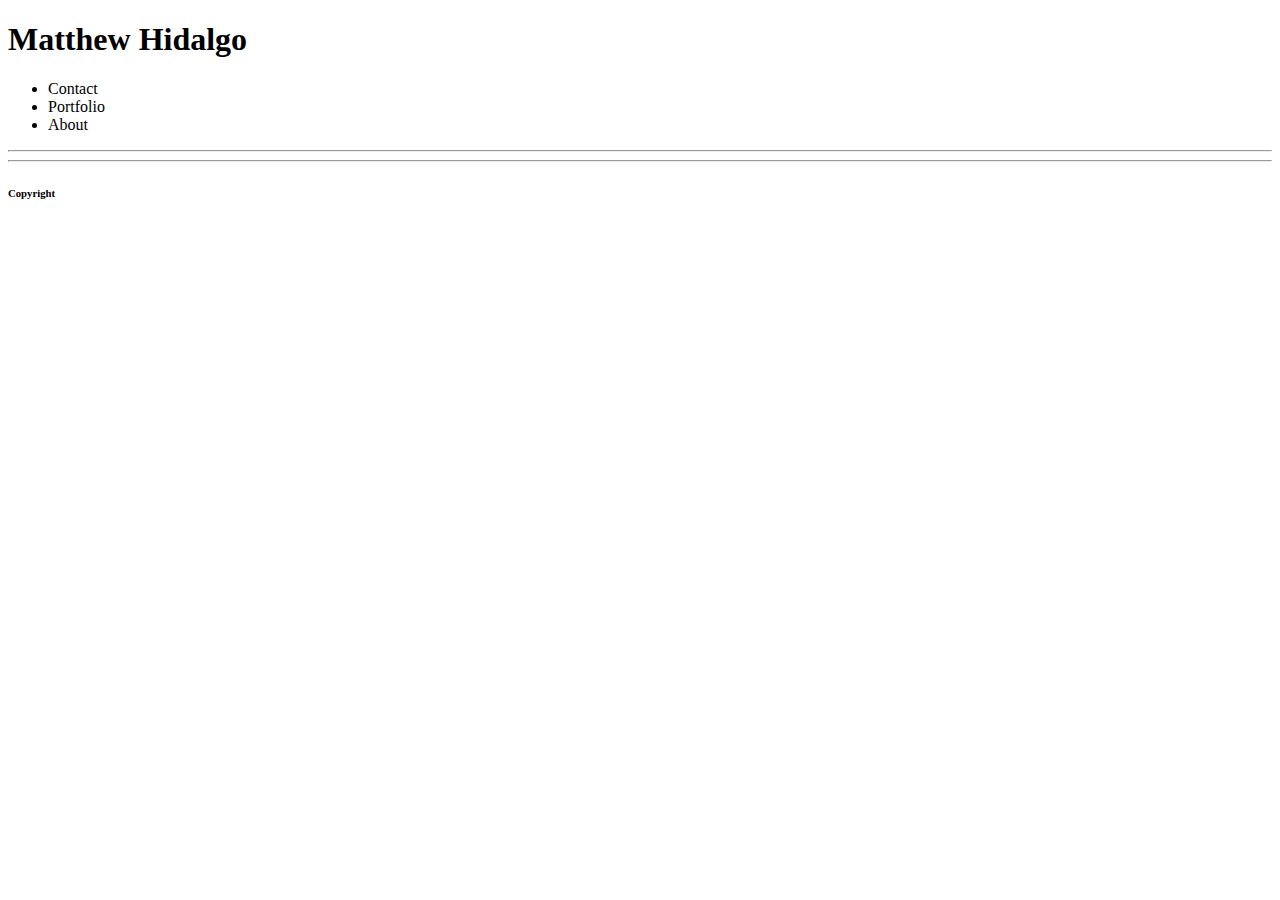
==== contact.html @ 2e39bd15 "HTML mark up" ====
<!DOCTYPE html>
<html>
    <header>
    </header>
    <nav>
        <h1>Matthew Hidalgo</h1>
            <ul>
                <li>Contact</li>
                <li>Portfolio</li>
                <li>About</li>
            </ul>
    </nav>
<hr>
    <body>

    </body>
<hr>
    <footer>
        <h6>Copyright</h6>
    </footer>
</html>
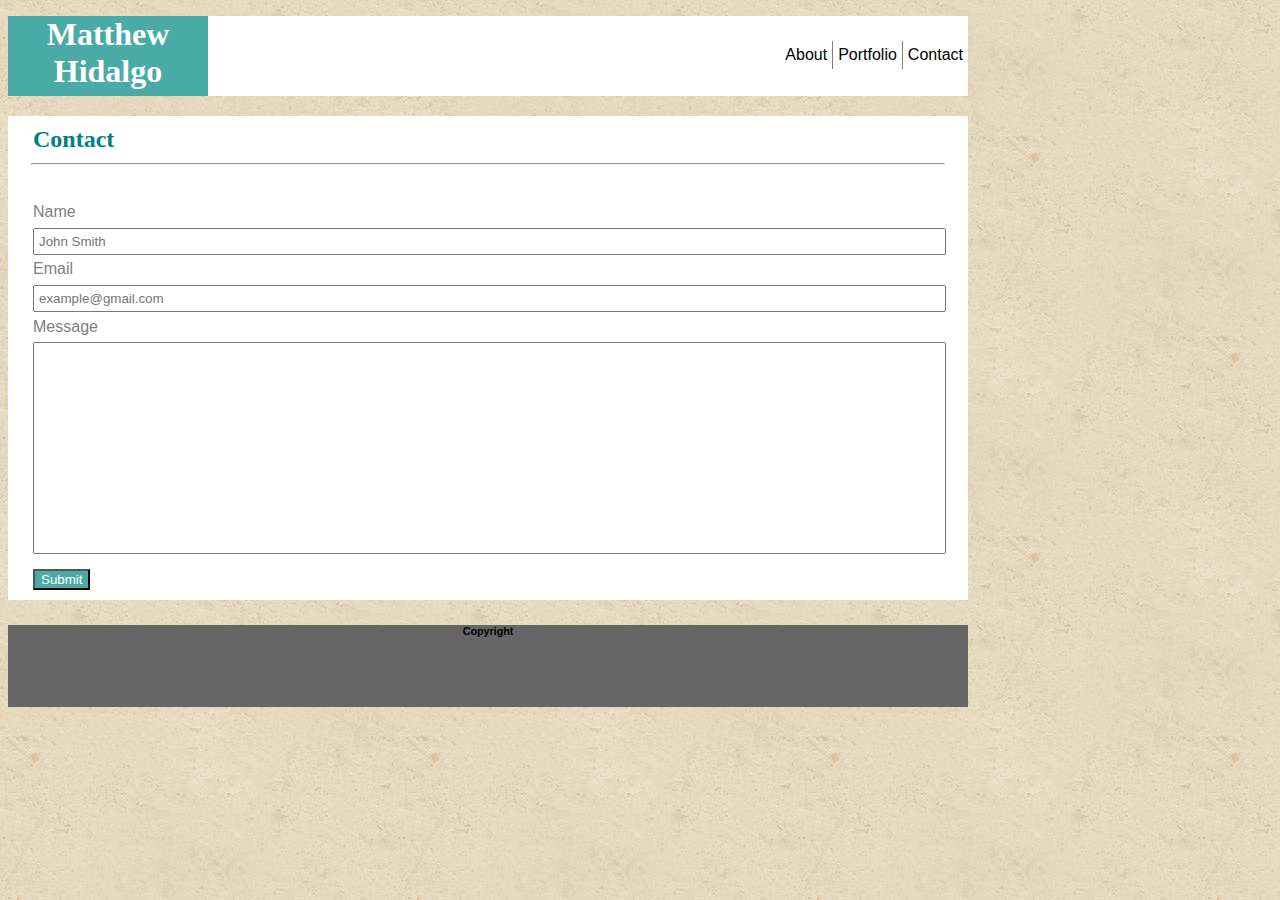
==== commit b42e4686: "CSS styling added" ====
--- a/contact.html
+++ b/contact.html
@@ -1,20 +1,35 @@
 <!DOCTYPE html>
 <html>
     <header>
+        <link rel="stylesheet" type="text/css" href="assets/css/style.css">
+        <h1 id="name">Matthew Hidalgo</h1>
+        <ul>
+            <li id="nb">Contact</li>
+            <li>Portfolio</li>
+            <li>About</li>
+        </ul>
     </header>
-    <nav>
-        <h1>Matthew Hidalgo</h1>
-            <ul>
-                <li>Contact</li>
-                <li>Portfolio</li>
-                <li>About</li>
-            </ul>
-    </nav>
-<hr>
-    <body>
-
-    </body>
-<hr>
+<body background="assets/images/vintage-concrete/vintage-concrete.png">
+    <section>
+        <h2>Contact</h2>
+    <hr>
+        <form>
+            <label for="name">Name</label>
+            <br>
+            <input placeholder="John Smith">
+            <br>
+            <label for="email">Email</label>
+            <br>
+            <input placeholder="example@gmail.com">
+            <br>
+            <label for="message">Message</label>
+            <br>
+            <input id="ih">
+        </form>
+        <button>Submit
+        </button>
+    </section>
+</body>
     <footer>
         <h6>Copyright</h6>
     </footer>
--- a/assets/css/style.css
+++ b/assets/css/style.css
@@ -0,0 +1,116 @@
+header{
+    background-color: #ffffff;
+    border-color: #cccccc;
+    font-family: 'Arial', 'Helvetica Neue', Helvetica, sans-serif;
+    border-width: 1px solid;
+    height: 80px;
+    margin: auto;
+}
+
+section{
+    background-color: #ffffff;
+    border-color: #dddddd;
+    margin: auto;
+}
+
+footer{
+    background-color: #666666;
+    height: 82px;
+    margin: auto;
+    text-align: center;
+}
+
+h1{
+    font-family: Georgia, 'Times New Roman', Times, serif;
+    }
+
+/* Headers for the body of each page */
+h2{
+    font-family: Georgia, 'Times New Roman', Times, serif;
+    position: relative;
+    right: 175px;
+    top: 10px;
+    color: teal;
+}
+
+body{
+    font-family: 'Arial', 'Helvetica Neue', Helvetica, sans-serif;
+    width: 960px;
+}
+
+p{
+    line-height: 1.8;
+    padding: 7px 20px 15px 20px;
+}
+
+/* Styling for my name */
+#name{
+    background-color: #4aaaa5;
+    width: 200px;
+    height: 80px;
+    float: left;
+    color: white;
+    text-align: center;
+    position: relative;
+    bottom: 21px;
+}
+
+/* Styling for links in Header*/
+li{
+    float: right;
+    display: inline;
+    position: relative;
+    top: 25px;
+    border-right: 1px solid gray;
+    padding: 5px;
+}
+
+/* ID for Contact in Header*/
+#nb{
+    border-right: none;
+}
+
+/* ID for my image on index.html page*/
+#mypic{
+    float: left;
+    height: 150px;
+    width: 100px;
+    padding: 22px;
+}
+
+#div{
+    clear: both;
+}
+
+#contact-info{
+    position: relative;
+    left: 25px;
+}
+
+button{
+    background-color: #4aaaa5;
+    color: #fff;
+    position: relative;
+    left: 25px;
+    bottom: 10px;
+}
+
+input {
+    width: 99%;
+    padding: 4px;
+}
+
+form{
+    padding: 25px;
+    line-height: 1.8;
+    color: gray;
+}
+
+hr{
+    width: 95%;
+}
+
+/* Message height for input on Contact page */
+#ih{
+    height: 200px;
+}
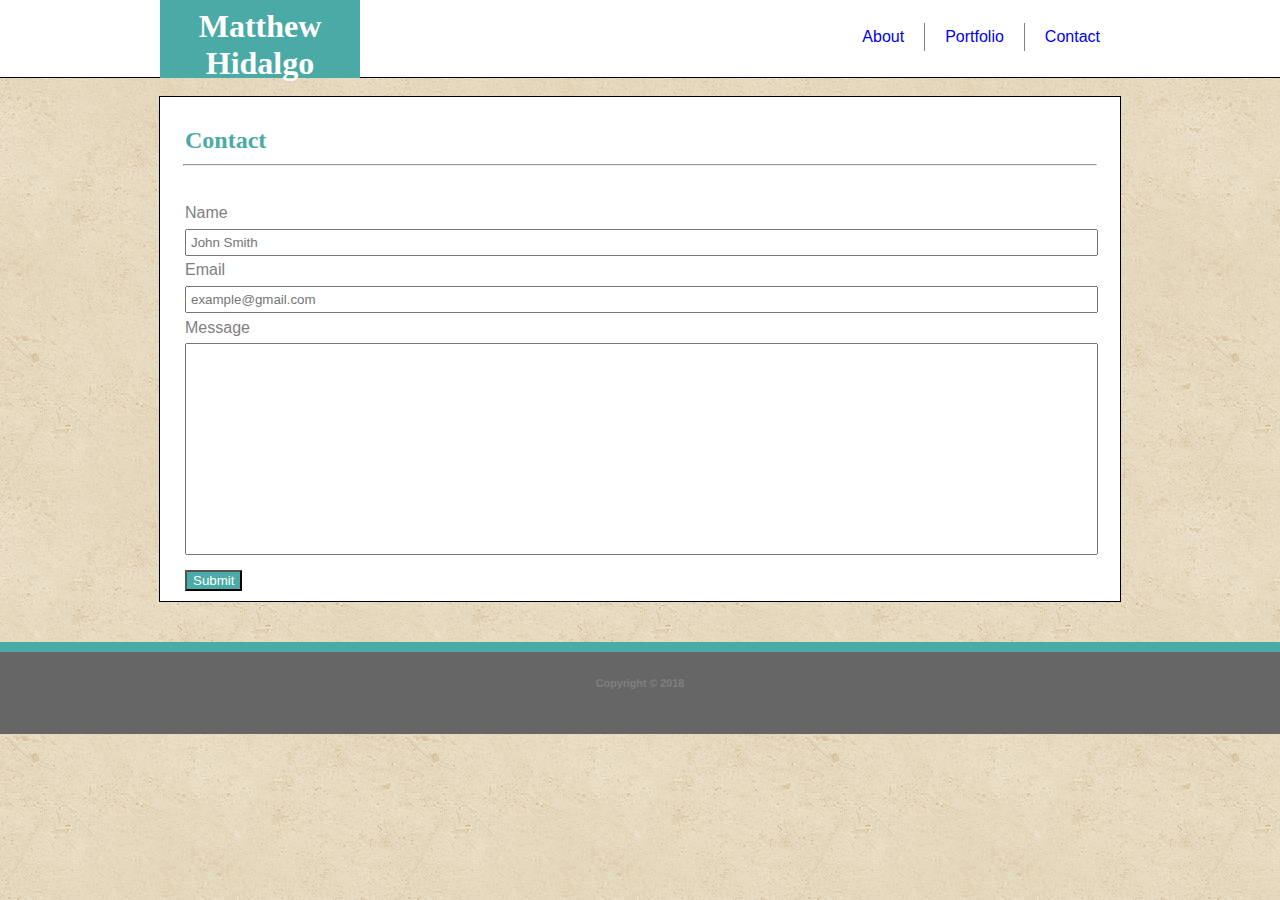
==== commit 990624a9: "Finished Homework" ====
--- a/contact.html
+++ b/contact.html
@@ -1,18 +1,33 @@
 <!DOCTYPE html>
 <html>
+
+<head>
+    <title>Contact</title>
+    <link rel="stylesheet" type="text/css" href="assets/css/style.css">
+</head>
+
+<body background="assets/images/vintage-concrete/vintage-concrete.png">
     <header>
-        <link rel="stylesheet" type="text/css" href="assets/css/style.css">
-        <h1 id="name">Matthew Hidalgo</h1>
-        <ul>
-            <li id="nb">Contact</li>
-            <li>Portfolio</li>
-            <li>About</li>
-        </ul>
+        <div class="container">
+            <nav>
+                <h1 id="name">Matthew Hidalgo</h1>
+                <ul>
+                    <a href="contact.html">
+                        <li id="nb">Contact</li>
+                    </a>
+                    <a href="portfolio.html">
+                        <li>Portfolio</li>
+                    </a>
+                    <a href="index.html">
+                        <li>About</li>
+                    </a>
+                </ul>
+            </nav>
+        </div>
     </header>
-<body background="assets/images/vintage-concrete/vintage-concrete.png">
     <section>
         <h2>Contact</h2>
-    <hr>
+        <hr>
         <form>
             <label for="name">Name</label>
             <br>
@@ -29,8 +44,9 @@
         <button>Submit
         </button>
     </section>
+    <footer>
+        <h6>Copyright &copy 2018</h6>
+    </footer>
 </body>
-    <footer>
-        <h6>Copyright</h6>
-    </footer>
+
 </html>--- a/assets/css/style.css
+++ b/assets/css/style.css
@@ -2,26 +2,38 @@
     background-color: #ffffff;
     border-color: #cccccc;
     font-family: 'Arial', 'Helvetica Neue', Helvetica, sans-serif;
-    border-width: 1px solid;
-    height: 80px;
+    height: 79px;
+    border-bottom: 1px solid;
+    position: relative;
+    bottom: 18px;
+}
+
+.container{
+    width: 96%;
     margin: auto;
+    width: 960px;
 }
 
 section{
     background-color: #ffffff;
     border-color: #dddddd;
+    width: 960px;
     margin: auto;
+    border: 1px solid;
 }
 
 footer{
     background-color: #666666;
     height: 82px;
-    margin: auto;
     text-align: center;
+    border-top: 10px solid #4aaaa5;
+    margin-top: 40px;
+    color: gray;
 }
 
 h1{
     font-family: Georgia, 'Times New Roman', Times, serif;
+    position: relative;
     }
 
 /* Headers for the body of each page */
@@ -30,12 +42,12 @@
     position: relative;
     right: 175px;
     top: 10px;
-    color: teal;
+    color: #4aaaa5;
 }
 
 body{
     font-family: 'Arial', 'Helvetica Neue', Helvetica, sans-serif;
-    width: 960px;
+    margin: auto;
 }
 
 p{
@@ -47,12 +59,13 @@
 #name{
     background-color: #4aaaa5;
     width: 200px;
-    height: 80px;
+    height: 70px;
     float: left;
     color: white;
     text-align: center;
     position: relative;
     bottom: 21px;
+    padding-top: 10px;
 }
 
 /* Styling for links in Header*/
@@ -62,7 +75,7 @@
     position: relative;
     top: 25px;
     border-right: 1px solid gray;
-    padding: 5px;
+    padding: 5px 20px 5px 20px;
 }
 
 /* ID for Contact in Header*/
@@ -73,14 +86,12 @@
 /* ID for my image on index.html page*/
 #mypic{
     float: left;
-    height: 150px;
-    width: 100px;
+    height: 200px;
+    width: 150px;
     padding: 22px;
 }
 
-#div{
-    clear: both;
-}
+
 
 #contact-info{
     position: relative;
@@ -114,3 +125,32 @@
 #ih{
     height: 200px;
 }
+
+/* Portfolio Styling*/
+.imageleft{
+    height: 200px;
+    width: 300px;
+}
+
+.imgpos{
+    padding-left: 23px;
+    margin-bottom: 46px;
+    position: relative;
+    top: 20px;
+    float: left;
+}
+
+.textleft{
+    position: absolute;
+    color: white;
+    background-color: #4aaaa5;
+    text-align: center;
+    width: 300px;
+    height: 60px;
+    padding-top: 23px;
+    bottom: 1px;
+}      
+
+.clearfix{
+    clear: both;
+}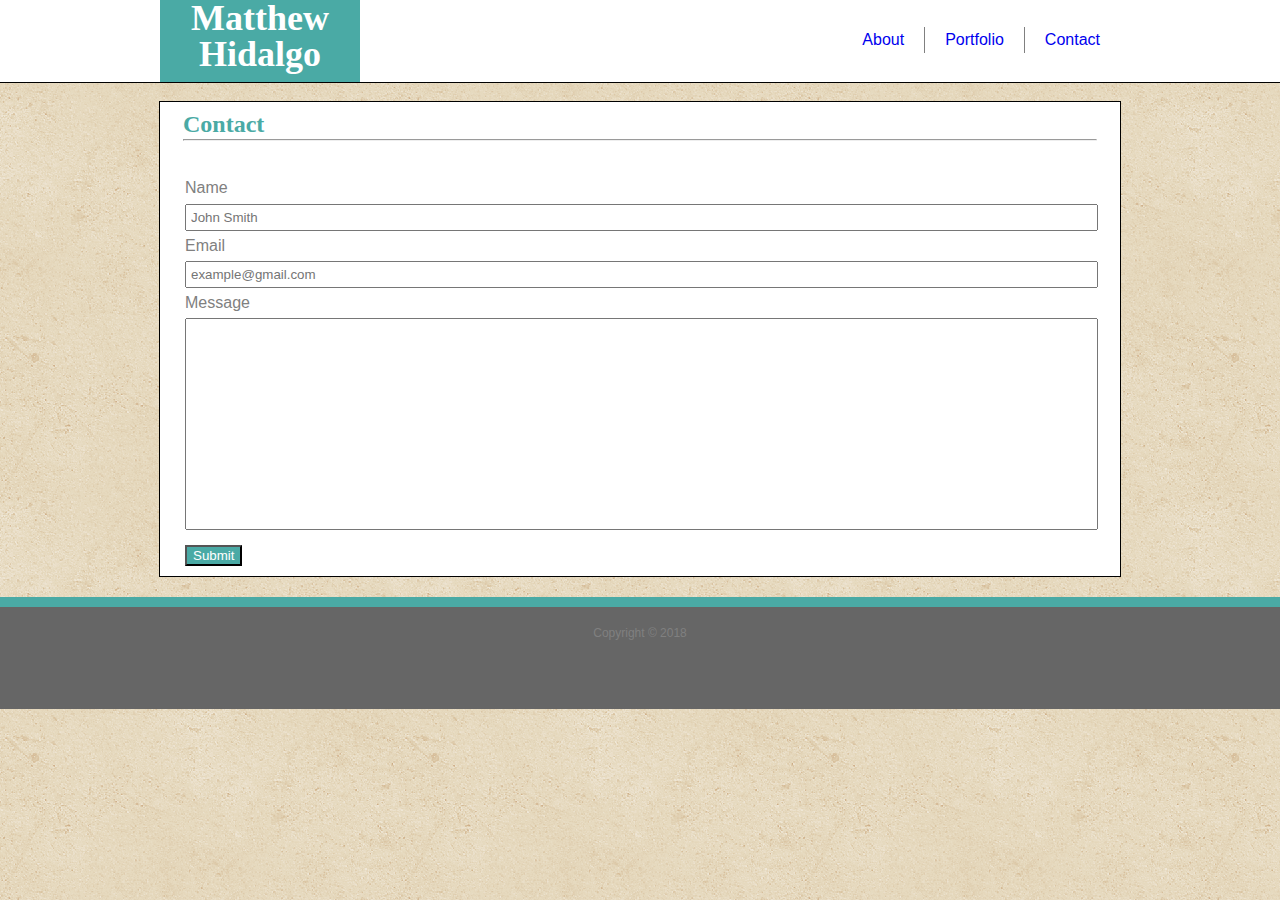
==== commit 50d6d166: "Finished" ====
--- a/contact.html
+++ b/contact.html
@@ -3,47 +3,52 @@
 
 <head>
     <title>Contact</title>
+    <link rel="stylesheet" type="text/css" href="assets/css/reset.css">
     <link rel="stylesheet" type="text/css" href="assets/css/style.css">
 </head>
 
 <body background="assets/images/vintage-concrete/vintage-concrete.png">
-    <header>
-        <div class="container">
-            <nav>
-                <h1 id="name">Matthew Hidalgo</h1>
-                <ul>
-                    <a href="contact.html">
-                        <li id="nb">Contact</li>
-                    </a>
-                    <a href="portfolio.html">
-                        <li>Portfolio</li>
-                    </a>
-                    <a href="index.html">
-                        <li>About</li>
-                    </a>
-                </ul>
-            </nav>
+    <div id="wrapper">
+        <div id="main">
+            <header>
+                <div class="container">
+                    <nav>
+                        <h1 id="name">Matthew Hidalgo</h1>
+                        <ul>
+                            <a href="contact.html">
+                                <li id="nb">Contact</li>
+                            </a>
+                            <a href="portfolio.html">
+                                <li>Portfolio</li>
+                            </a>
+                            <a href="index.html">
+                                <li>About</li>
+                            </a>
+                        </ul>
+                    </nav>
+                </div>
+            </header>
+            <section>
+                <h2>Contact</h2>
+                <hr>
+                <form>
+                    <label for="name">Name</label>
+                    <br>
+                    <input placeholder="John Smith">
+                    <br>
+                    <label for="email">Email</label>
+                    <br>
+                    <input placeholder="example@gmail.com">
+                    <br>
+                    <label for="message">Message</label>
+                    <br>
+                    <input id="ih">
+                </form>
+                <button>Submit
+                </button>
+            </section>
         </div>
-    </header>
-    <section>
-        <h2>Contact</h2>
-        <hr>
-        <form>
-            <label for="name">Name</label>
-            <br>
-            <input placeholder="John Smith">
-            <br>
-            <label for="email">Email</label>
-            <br>
-            <input placeholder="example@gmail.com">
-            <br>
-            <label for="message">Message</label>
-            <br>
-            <input id="ih">
-        </form>
-        <button>Submit
-        </button>
-    </section>
+    </div>
     <footer>
         <h6>Copyright &copy 2018</h6>
     </footer>
--- a/assets/css/style.css
+++ b/assets/css/style.css
@@ -1,8 +1,9 @@
+
 header{
     background-color: #ffffff;
     border-color: #cccccc;
     font-family: 'Arial', 'Helvetica Neue', Helvetica, sans-serif;
-    height: 79px;
+    height: 100px;
     border-bottom: 1px solid;
     position: relative;
     bottom: 18px;
@@ -14,6 +15,7 @@
     width: 960px;
 }
 
+
 section{
     background-color: #ffffff;
     border-color: #dddddd;
@@ -22,14 +24,7 @@
     border: 1px solid;
 }
 
-footer{
-    background-color: #666666;
-    height: 82px;
-    text-align: center;
-    border-top: 10px solid #4aaaa5;
-    margin-top: 40px;
-    color: gray;
-}
+
 
 h1{
     font-family: Georgia, 'Times New Roman', Times, serif;
@@ -40,32 +35,39 @@
 h2{
     font-family: Georgia, 'Times New Roman', Times, serif;
     position: relative;
-    right: 175px;
+    left: 23px;
     top: 10px;
     color: #4aaaa5;
+    font-size: 24px;
+    font-weight: bold;
+    padding-bottom: 5px;
 }
 
-body{
+html, body{
     font-family: 'Arial', 'Helvetica Neue', Helvetica, sans-serif;
     margin: auto;
+    height: 100%;
 }
 
 p{
-    line-height: 1.8;
-    padding: 7px 20px 15px 20px;
+    line-height: 2;
+    padding: 22px 23px 23px 22px;
 }
 
 /* Styling for my name */
 #name{
     background-color: #4aaaa5;
     width: 200px;
-    height: 70px;
+    height: 82px;
     float: left;
     color: white;
     text-align: center;
     position: relative;
-    bottom: 21px;
-    padding-top: 10px;
+    top: 18px;
+    padding-top: 0px;
+    font-size: 36px;
+    font-weight: bold;
+
 }
 
 /* Styling for links in Header*/
@@ -73,7 +75,7 @@
     float: right;
     display: inline;
     position: relative;
-    top: 25px;
+    top: 45px;
     border-right: 1px solid gray;
     padding: 5px 20px 5px 20px;
 }
@@ -88,7 +90,7 @@
     float: left;
     height: 200px;
     width: 150px;
-    padding: 22px;
+    padding: 30px;
 }
 
 
@@ -147,10 +149,26 @@
     text-align: center;
     width: 300px;
     height: 60px;
-    padding-top: 23px;
-    bottom: 1px;
+    padding-top: 25px;
+    bottom: 10px;
+    font-size: 24px;
+    font-weight: bold;
+    font-family: Georgia, 'Times New Roman', Times, serif;  
 }      
 
 .clearfix{
     clear: both;
-}+}
+
+
+footer{
+    position: relative;
+    background-color: #666666;
+    height: 82px;
+    text-align: center;
+    border-top: 10px solid #4aaaa5;
+    color: gray;
+    font-size: 12px;
+    top: 20px;
+    padding-top: 20px;
+}
